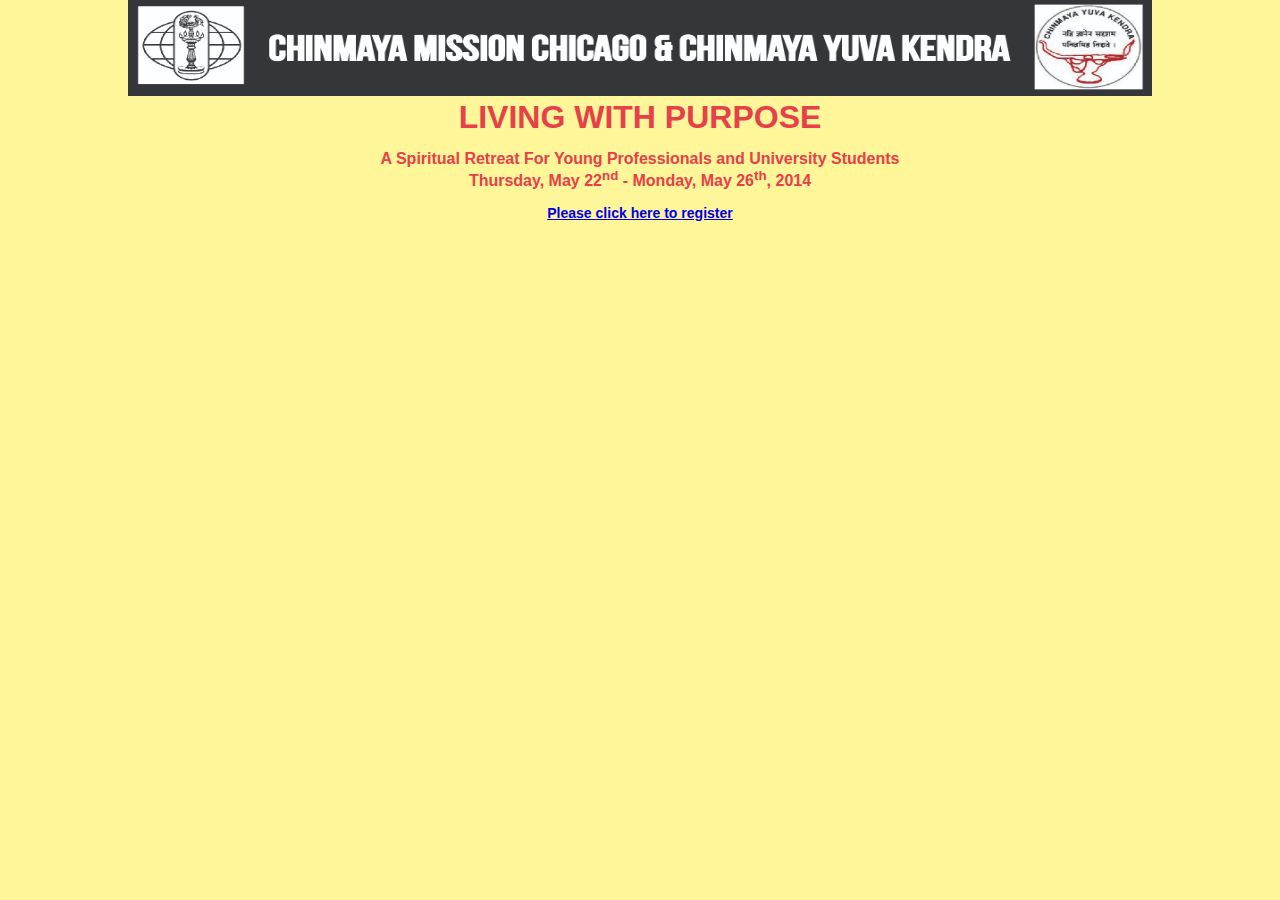
==== header.html @ e3701991 "Bootstrapping" ====
<!DOCTYPE html PUBLIC "-//W3C//DTD XHTML 1.0 Transitional//EN"
 "http://www.w3.org/TR/xhtml1/DTD/xhtml1-strict.dtd">
<html xmlns="http://www.w3.org/1999/xhtml" xml:lang="en">
<head>
<title>Chinmaya Mission Chicago & Chinmaya Yuva Kendra West - A spiritual conference for young professionals and university students</title>
<script language="JavaScript" fptype="dynamicanimation">
<!--
function dynAnimation() {}
function clickSwapImg() {}
window.onerror = null;
 var bName = navigator.appName;
 var bVer = parseInt(navigator.appVersion);
 var NS4 = (bName == "Netscape" && bVer >= 4);
 var IE4 = (bName == "Microsoft Internet Explorer"
 && bVer >= 4);
 var NS3 = (bName == "Netscape" && bVer < 4);
 var IE3 = (bName == "Microsoft Internet Explorer"
 && bVer < 4);
 var blink_speed=700;
 var i=0;

if (NS4 || IE4) {
 if (navigator.appName == "Netscape") {
 layerStyleRef="layer.";
 layerRef="document.layers";
 styleSwitch="";
 }else{
 layerStyleRef="layer.style.";
 layerRef="document.all";
 styleSwitch=".style";
 }
}

//BLINKING
function Blink(layerName){
 if (NS4 || IE4) {
 if(i%2==0)
 {
 eval(layerRef+'["'+layerName+'"]'+
 styleSwitch+'.visibility="visible"');
 }
 else
 {
 eval(layerRef+'["'+layerName+'"]'+
 styleSwitch+'.visibility="hidden"');
 }
 }
 if(i<1)
 {
 i++;
 }
 else
 {
 i--
 }
 setTimeout("Blink('"+layerName+"')",blink_speed);
}
//-->
</script>
<meta http-equiv="content-type" content="application/xhtml+xml; charset=windows-1252" />
<meta name="generator" content="WordWeb Online" />
<link rel="stylesheet" type="text/css" href="camp.css" title="WordWeb Online" />
</head>
<body>
<body style="background-color:#FFF599;">
<!--<div style="background-image:url(header.jpg);
		background-repeat:no-repeat;
		background-position: 0% 0%;
		"> -->

  <div align="center">
    <table width="750" border="0" cellspacing="0" cellpadding="0">
    <tr>
      <td width="550"><a href="http://www.chykwest.com" target="_blank"><img src="banner4.jpg" alt="Header" width="1024" height="96"></a></td>
    <!--  <td width="200"><a href="http://www.chykwest.com/main.htm"><img src="seekguru1.jpg" alt="Swami C" width="200" height="126" border="0"></a></td> -->
    </tr>
  </table>
  </div>
  <div align="center">
  <center> <dt>
 <!--	<object classid="clsid:D27CDB6E-AE6D-11cf-96B8-444553540000" codebase="http://download.macromedia.com/pub/shockwave/cabs/flash/swflash.cab#version=6,0,29,0" width="679" height="135">
                          <param name="movie" value="http://www.chinmayamission.org/banner3.swf">
                          <param name="quality" value="high">
                          <param name="wmode" value="transparent">
                          <embed src="http://www.chinmayamission.org/banner3.swf" width="679" height="135" quality="high" pluginspage="http://www.macromedia.com/go/getflashplayer" type="application/x-shockwave-flash" wmode="transparent"></embed></object>  -->
    </center></dt>
  </div>
  <!--<div align="center" class="style2"><font color="#AF0000" size="4">Chinmaya Mission Chicago & Chinmaya Yuva Kendra West<br>
A School of Vedantic Studies<br>
presents<br></font></div> -->

<div align="center"><span class="style16">

<strong>
<font color="#E64049" size="6">LIVING WITH PURPOSE</font>
<br><br><font color="#E64049" size="3">A Spiritual Retreat For Young Professionals and University Students</font>
<br><font color="#E64049" size="3">Thursday, May 22<sup>nd</sup> - Monday, May 26<sup>th</sup>, 2014</font>
</strong></div>
<div align="center"><span class="style16">
<h3><a href="http://mychinmaya.org/chyk/cost.shtml" ><strong>Please click here to register</a></strong><br>
<!---<h4><font color="#5959AB">ONLINE REGISTRATION WILL OPEN EARLY APRIL 2014!</font></h4>--->

<!--h3><font color="#EAC117"><a href="http://www.mychinmaya.org/apps/chykcamp_EntryForm.cfm" target="_new">Please click here to register</a></font></h3-->
</div>

<!--h3><font color="#FF0000"><a href="http://www.mychinmaya.org/apps/chykcamp_EntryForm.cfm" target="_new">Please click here to register</a></h3>

<div align="center">
Registration fee (full retreat): $125/person (Quad Occupancy)/ $150/person (Double Occupancy)<br>
<!---Early Bird Rate (till December 17<sup>th</sup> for full retreat):  $110/person (Quad Occupancy)/ $130/person (Double Occupancy)<br>>
Partial attendance: $70 per day (Does not include accomodation)<br></font>
<font color="#AF0000" size="2">Fees include accomodation, activities, meals, and local transportation.<br></font>
</div-->
</span>
<!--/div>-->
---- camp.css ----
body {
color: black;
background-color: rgb(243,242,235);
font-family: verdana, helvetica, arial, sans-serif;
font-size: 73%;/* Enables font size scaling in MSIE */
margin: 0;
padding: 0;
}
html > body {
font-size: 9pt;
}
acronym, .titleTip {
border-bottom: 1px dotted rgb(168,140,83);
cursor: help;
margin: 0;
padding: 0;
}
.doNotDisplay {
display: none !important;
}

.smallCaps {
font-size: 117%;
font-variant: small-caps;
}

/* ##### Header ##### */
#header {
color: inherit;
background-color: rgb(184,38,25);
}
.headerTitle {
margin: 0;
text-align: center;
padding: 0.25em 4mm 0.25em 4mm;
}
.headerTitle a {
color: black;
background-color: transparent;
text-decoration: none;
font-size: 110%;/* For MSIE */
font-weight: bold;
font-style: italic;
}
.headerTitle > a {
font-size: 138%;/* For fully standards-compliant user agents */
}
.headerTitle span {
color: white;
background-color: transparent;
font-weight: normal;
}
.subHeader {
color: white;
background-color: black;
font-size: 109%;
text-align: center;
margin: 0;
padding: 0.5ex 0;
}
.subHeader a {
color: white;
background-color: black;
text-decoration: none;
font-weight: bold;
margin: 0;
padding: 0 1ex;
}
.subHeader a:hover {
color: black;
background-color: white;
}

/* ##### Left Side Bar ##### */
.leftSideBar {
width: 15.5em;
min-width: 160px;
float: left;
clear: left;
}
.leftSideBar .sideBarTitle {
color: rgb(64,64,64);
background-color: rgb(230,223,207);
font-weight: bold;
margin: 0;
padding: 0.8ex 1ex;
}
.leftSideBar ul {
list-style-type: none;
list-style-position: outside;
margin: 0 0 1em 0;
padding: 0;
}
.leftSideBar li {
margin: 1ex;
padding: 0 0 1.25ex 0.75ex;
}
.leftSideBar a {
color: rgb(166,140,83);
background-color: transparent;
text-decoration: none;
}
.leftSideBar a:hover {
color: rgb(64,64,64);
background-color: transparent;
text-decoration: none;
}
.leftSideBar .sideBarText {
color: rgb(166,140,83);
background-color: transparent;
line-height: 1.25em;
margin: 1ex 0.25ex 1.5em 0.75ex;
padding: 0;
display: block;
}
.leftSideBar .sideBarText a {
text-decoration: none;
}
.leftSideBar .sideBarText a:hover {
text-decoration: underline;
}
.leftSideBar .thisPage {
color: rgb(64,64,64);
background-color: transparent;
font-weight: bold;
}

/* ##### Right Side Bar ##### */
.rightSideBar {
width: 16em;
margin: 2ex 0.75ex 0 0;
padding: 0;
border: 1px solid rgb(216,210,195);
}
[class~="rightSideBar"] {
margin-right: 1.5ex;
}
.rightSideBar .sideBarTitle {
color: black;
background-color: rgb(230,223,207);
font-weight: bold;
margin: 1.25ex 1ex;
padding: 0.9ex 1ex;
}
.rightSideBar a {
color: rgb(166,140,83);
background-color: transparent;
text-decoration: none;
font-weight: bold;
}
.rightSideBar a:hover {
text-decoration: underline;
}
.rightSideBar .sideBarText {
line-height: 1.5em;
margin: 0;
padding: 0 2ex 1em 2ex;
}
.rightSideBar .more {
text-decoration: none;
text-align: right;
margin: 0;
padding: 0 2ex 1em 2ex;
display: block;
}
.rightSideBar .more:hover {
text-decoration: underline;
}

/* ##### Main Copy ##### */
#main-copy {
color: black;
background-color: white;
line-height: 1.2em;
margin: 0 0 0 5em;
padding: 0.5ex 4em 1em 1em;
border-left: 1px solid rgb(216,210,195);
}
#main-copy h1 {
color: rgb(166,140,83);
background-color: transparent;
font-family: arial, verdana, helvetica, sans-serif;
font-size: 175%;
font-weight: bold;
font-style: italic;
text-align: left;
margin: 1em 0 0 0;
padding: 1em 0 0 0;
border-top: 1px solid rgb(216,210,195);
}

p {
margin: 1em 0 1.5em 0;
padding: 0;
}
dt {
font-weight: bold;
margin: 0;
padding: 0 0 0.5ex 0;
}
dd {
margin: 0 0 1.5em 1.5em;
padding: 0;
}

/* ##### Footer ##### */
#footer {
color: black;
background-color: rgb(230,223,207);
font-size: 73%;
text-align: center;
line-height: 1.25em;
margin: 0;
padding: 1em 4mm 1em 4mm;
clear: both;
}
#footer div {
margin: 0;
padding: 0 0 1ex 0;
}
#footer a {
color: black;
background-color: transparent;
text-decoration: underline;
font-weight: bold;
}
#footer a:hover {
text-decoration: none;
}
.pron {
font-family: Times,serif;
color: black;
}
.def{
color: black;
font-family: arial, verdana, helvetica, sans-serif;
#font-weight: bolder;
font-weight: normal;
text-decoration: none;
} 
A.l:hover {
color: rgb(168,140,83);
text-decoration: underline;
}
.use {
font-family: arial, verdana, helvetica, sans-serif;
color: blue
}
.ex {
font-style: italic;
font-weight: normal;
font-family: arial, verdana, helvetica, sans-serif;
color: #0000CC;
text-decoration: none;
}
A.def:hover,A.ex:hover {
#color: rgb(168,140,83);
 color: darkgreen;
 text-decoration: underline;
}
.key {
font-size: 117%;
font-family: arial, verdana, helvetica, sans-serif;
font-weight: bold;
color: maroon;
}
.head {
font-size: 117%;
font-family: arial, verdana, helvetica, sans-serif;
font-weight: bold;
color: black;
}
.seealso {
font-family: arial, verdana, helvetica, sans-serif;
font-weight: bold;
color: black;
}
.near {
font-family: arial, verdana, helvetica, sans-serif;
color: black;
}

.syn {
 color: darkgreen;
font-family: arial, verdana, helvetica, sans-serif;
font-weight: normal;
}
.nr {
font-family: arial, verdana, helvetica, sans-serif;
color: rgb(168,140,83);
}
.selwd {
font-family: arial, verdana, helvetica, sans-serif;
color: black;
font-weight: bold;
}
.enclink {
color: darkblue;
font-weight: normal;
font-family: arial, verdana, helvetica, sans-serif;
}
P.ads {
text-align: center;
background-color: white; 
}

.propw {
width:134px;
width:1px;
}

OL {
padding: 0em 0em 0em 2em;
}
.rellnk {
margin-bottom: 0; margin-top: 0.5em;
}
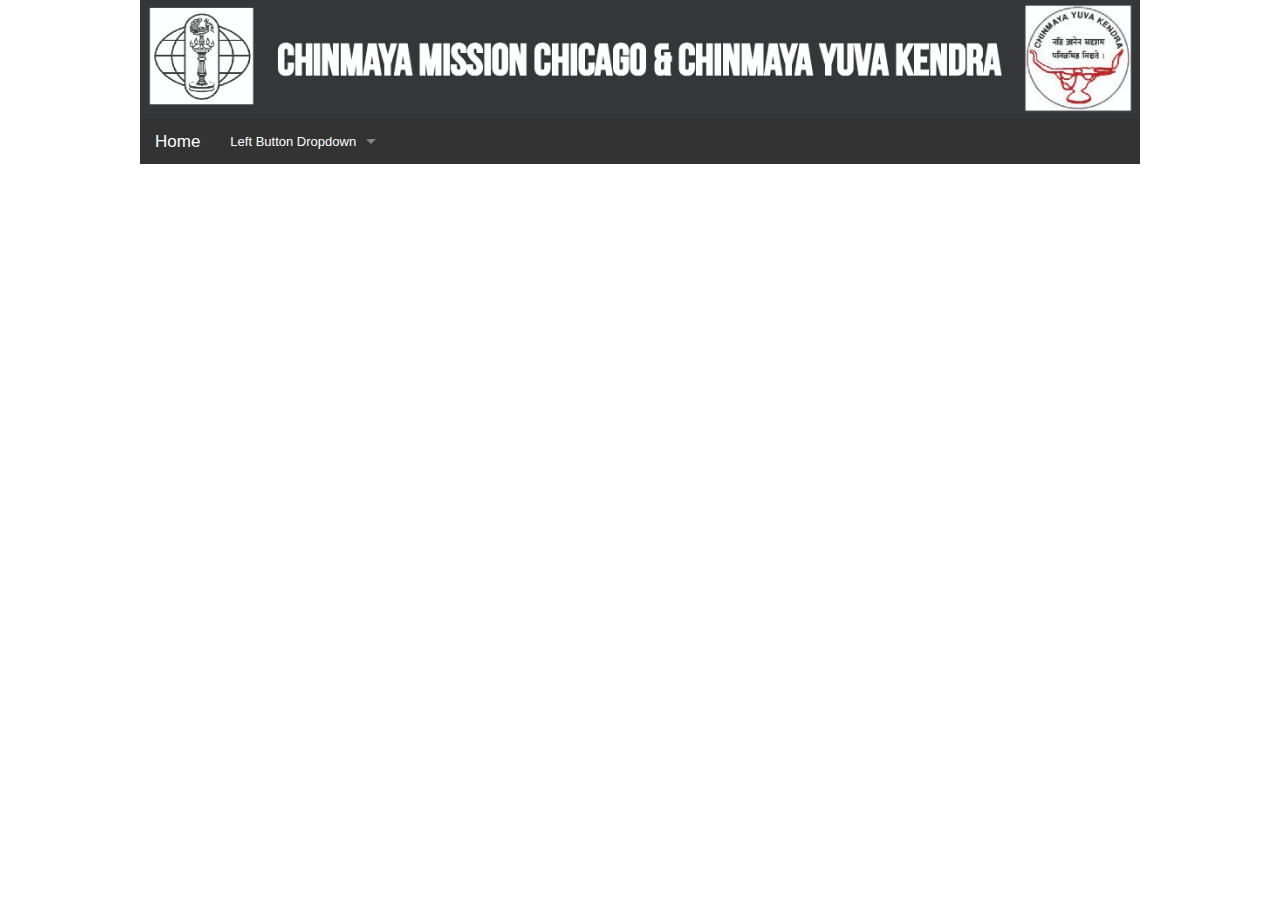
==== commit ff15a410: "added a basic framework" ====
--- a/header.html
+++ b/header.html
@@ -1,115 +1,49 @@
-<!DOCTYPE html PUBLIC "-//W3C//DTD XHTML 1.0 Transitional//EN"
- "http://www.w3.org/TR/xhtml1/DTD/xhtml1-strict.dtd">
-<html xmlns="http://www.w3.org/1999/xhtml" xml:lang="en">
-<head>
-<title>Chinmaya Mission Chicago & Chinmaya Yuva Kendra West - A spiritual conference for young professionals and university students</title>
-<script language="JavaScript" fptype="dynamicanimation">
-<!--
-function dynAnimation() {}
-function clickSwapImg() {}
-window.onerror = null;
- var bName = navigator.appName;
- var bVer = parseInt(navigator.appVersion);
- var NS4 = (bName == "Netscape" && bVer >= 4);
- var IE4 = (bName == "Microsoft Internet Explorer"
- && bVer >= 4);
- var NS3 = (bName == "Netscape" && bVer < 4);
- var IE3 = (bName == "Microsoft Internet Explorer"
- && bVer < 4);
- var blink_speed=700;
- var i=0;
+<!DOCTYPE html>
+<html>
+  <head>
+    <title>
+      Chinmaya Mission Chicago & Chinmaya Yuva Kendra West - 
+      A spiritual conference for young professionals and university students
+    </title>
 
-if (NS4 || IE4) {
- if (navigator.appName == "Netscape") {
- layerStyleRef="layer.";
- layerRef="document.layers";
- styleSwitch="";
- }else{
- layerStyleRef="layer.style.";
- layerRef="document.all";
- styleSwitch=".style";
- }
-}
+    <link rel="stylesheet" href="assets/plugins/foundation/css/foundation.css" />
+    <script src="assets/plugins/foundation/js/vendor/modernizr.js"></script>
+    <script src="assets/plugins/foundation/js/vendor/jquery.js"></script>
+    <script src="assets/plugins/foundation/js/foundation.min.js"></script>
+  </head>
 
-//BLINKING
-function Blink(layerName){
- if (NS4 || IE4) {
- if(i%2==0)
- {
- eval(layerRef+'["'+layerName+'"]'+
- styleSwitch+'.visibility="visible"');
- }
- else
- {
- eval(layerRef+'["'+layerName+'"]'+
- styleSwitch+'.visibility="hidden"');
- }
- }
- if(i<1)
- {
- i++;
- }
- else
- {
- i--
- }
- setTimeout("Blink('"+layerName+"')",blink_speed);
-}
-//-->
-</script>
-<meta http-equiv="content-type" content="application/xhtml+xml; charset=windows-1252" />
-<meta name="generator" content="WordWeb Online" />
-<link rel="stylesheet" type="text/css" href="camp.css" title="WordWeb Online" />
-</head>
-<body>
-<body style="background-color:#FFF599;">
-<!--<div style="background-image:url(header.jpg);
-		background-repeat:no-repeat;
-		background-position: 0% 0%;
-		"> -->
+  <body>
 
-  <div align="center">
-    <table width="750" border="0" cellspacing="0" cellpadding="0">
-    <tr>
-      <td width="550"><a href="http://www.chykwest.com" target="_blank"><img src="banner4.jpg" alt="Header" width="1024" height="96"></a></td>
-    <!--  <td width="200"><a href="http://www.chykwest.com/main.htm"><img src="seekguru1.jpg" alt="Swami C" width="200" height="126" border="0"></a></td> -->
-    </tr>
-  </table>
-  </div>
-  <div align="center">
-  <center> <dt>
- <!--	<object classid="clsid:D27CDB6E-AE6D-11cf-96B8-444553540000" codebase="http://download.macromedia.com/pub/shockwave/cabs/flash/swflash.cab#version=6,0,29,0" width="679" height="135">
-                          <param name="movie" value="http://www.chinmayamission.org/banner3.swf">
-                          <param name="quality" value="high">
-                          <param name="wmode" value="transparent">
-                          <embed src="http://www.chinmayamission.org/banner3.swf" width="679" height="135" quality="high" pluginspage="http://www.macromedia.com/go/getflashplayer" type="application/x-shockwave-flash" wmode="transparent"></embed></object>  -->
-    </center></dt>
-  </div>
-  <!--<div align="center" class="style2"><font color="#AF0000" size="4">Chinmaya Mission Chicago & Chinmaya Yuva Kendra West<br>
-A School of Vedantic Studies<br>
-presents<br></font></div> -->
+    <div class="row">
+        <a href="http://www.chykwest.com" target="_blank">
+          <img src="assets/images/banner4.jpg" alt="Header" width="100%" height="96px">
+        </a>
+    </div>
 
-<div align="center"><span class="style16">
+    <div class="row" id="main-nav">
+      <nav class="top-bar" data-topbar>
+        <ul class="title-area">
+          <li class="name">
+            <h1><a href="#">Home</a></h1>
+          </li>
+          <li class="toggle-topbar menu-icon"><a href="#">Menu</a></li>
+        </ul>
 
-<strong>
-<font color="#E64049" size="6">LIVING WITH PURPOSE</font>
-<br><br><font color="#E64049" size="3">A Spiritual Retreat For Young Professionals and University Students</font>
-<br><font color="#E64049" size="3">Thursday, May 22<sup>nd</sup> - Monday, May 26<sup>th</sup>, 2014</font>
-</strong></div>
-<div align="center"><span class="style16">
-<h3><a href="http://mychinmaya.org/chyk/cost.shtml" ><strong>Please click here to register</a></strong><br>
-<!---<h4><font color="#5959AB">ONLINE REGISTRATION WILL OPEN EARLY APRIL 2014!</font></h4>--->
+        <section class="top-bar-section">
+          
+          <ul class="left">
 
-<!--h3><font color="#EAC117"><a href="http://www.mychinmaya.org/apps/chykcamp_EntryForm.cfm" target="_new">Please click here to register</a></font></h3-->
-</div>
+            <li class="has-dropdown">
+              <a href="#">Left Button Dropdown</a>
+              <ul class="dropdown">
+                <li><a href="#">First link in dropdown</a></li>
+                <li><a href="#">First link in dropdown</a></li>
+                <li><a href="#">First link in dropdown</a></li>
+              </ul>
+            </li>
 
-<!--h3><font color="#FF0000"><a href="http://www.mychinmaya.org/apps/chykcamp_EntryForm.cfm" target="_new">Please click here to register</a></h3>
+          </ul>
 
-<div align="center">
-Registration fee (full retreat): $125/person (Quad Occupancy)/ $150/person (Double Occupancy)<br>
-<!---Early Bird Rate (till December 17<sup>th</sup> for full retreat):  $110/person (Quad Occupancy)/ $130/person (Double Occupancy)<br>>
-Partial attendance: $70 per day (Does not include accomodation)<br></font>
-<font color="#AF0000" size="2">Fees include accomodation, activities, meals, and local transportation.<br></font>
-</div-->
-</span>
-<!--/div>-->+        </section>
+      </nav>
+    </div>
